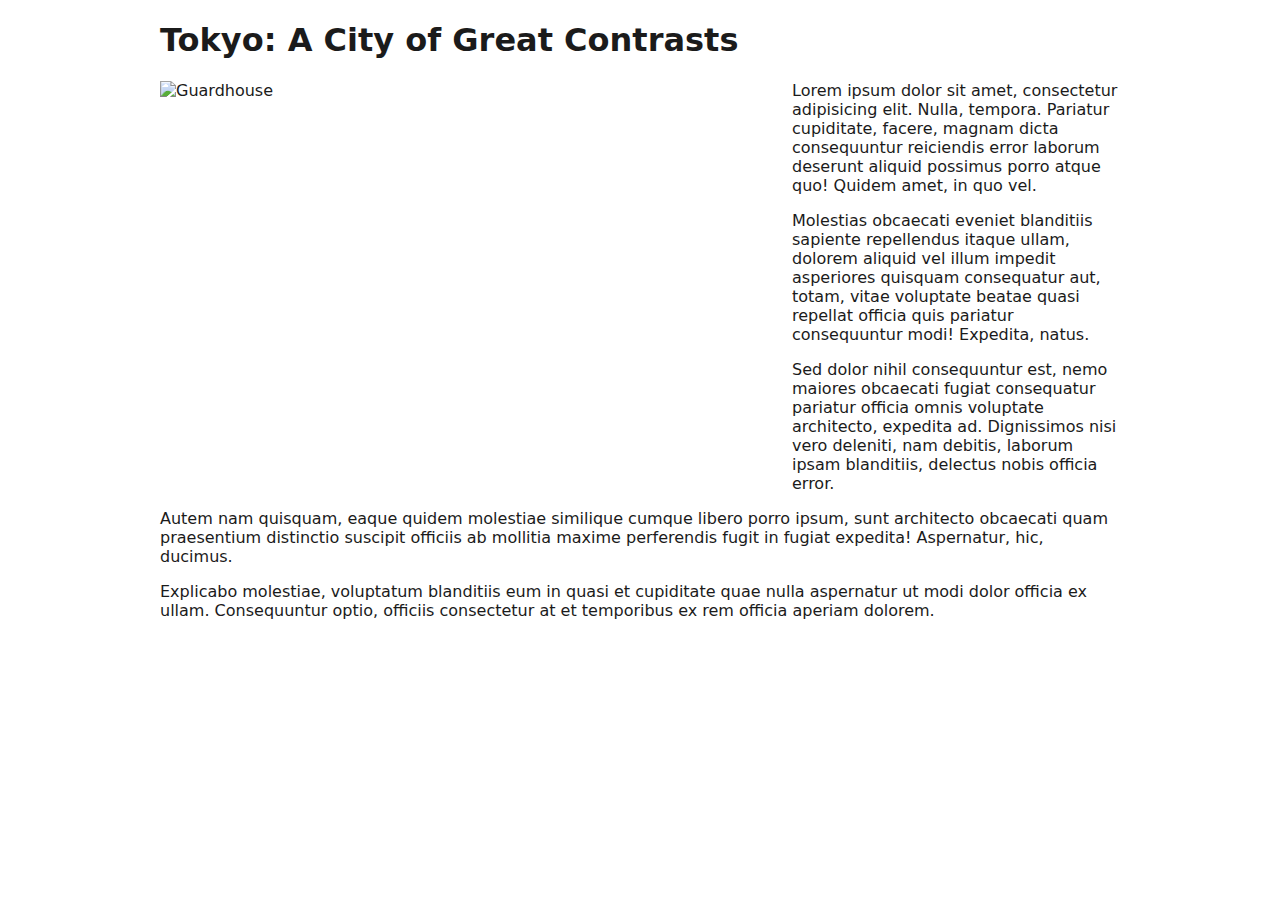
==== index.html @ a8e20ff5 "change the header" ====
<!doctype html>
<html>
<head>
<meta charset="utf-8">
<title>Tokyo: City of Contrasts</title>
<link href="css/styles.css" rel="stylesheet" type="text/css">
</head>

<body>
<h1>Tokyo: A City of Great Contrasts</h1>
<img src="images/guardhouse.jpg" alt="Guardhouse" width="600" height="402" class="floatleft"/>
<p>Lorem ipsum dolor sit amet, consectetur adipisicing elit. Nulla, tempora. Pariatur cupiditate, facere, magnam dicta consequuntur reiciendis error laborum deserunt aliquid possimus porro atque quo! Quidem amet, in quo vel.</p>
<p>Molestias obcaecati eveniet blanditiis sapiente repellendus itaque ullam, dolorem aliquid vel illum impedit asperiores quisquam consequatur aut, totam, vitae voluptate beatae quasi repellat officia quis pariatur consequuntur modi! Expedita, natus.</p>
<p>Sed dolor nihil consequuntur est, nemo maiores obcaecati fugiat consequatur pariatur officia omnis voluptate architecto, expedita ad. Dignissimos nisi vero deleniti, nam debitis, laborum ipsam blanditiis, delectus nobis officia error.</p>
<p>Autem nam quisquam, eaque quidem molestiae similique cumque libero porro ipsum, sunt architecto obcaecati quam praesentium distinctio suscipit officiis ab mollitia maxime perferendis fugit in fugiat expedita! Aspernatur, hic, ducimus.</p>
<p>Explicabo molestiae, voluptatum blanditiis eum in quasi et cupiditate quae nulla aspernatur ut modi dolor officia ex ullam. Consequuntur optio, officiis consectetur at et temporibus ex rem officia aperiam dolorem.</p>
</body>
</html>
---- css/styles.css ----
@charset "utf-8";
body {
    width: 90%;
    margin: 0 auto;
    max-width: 960px;
    color: #1B1B1B;
    font-family: "Lucida Grande", "Lucida Sans Unicode", "Lucida Sans", "DejaVu Sans", Verdana, sans-serif;
}
.floatleft {
	float: left;
	margin-right: 2em;
}
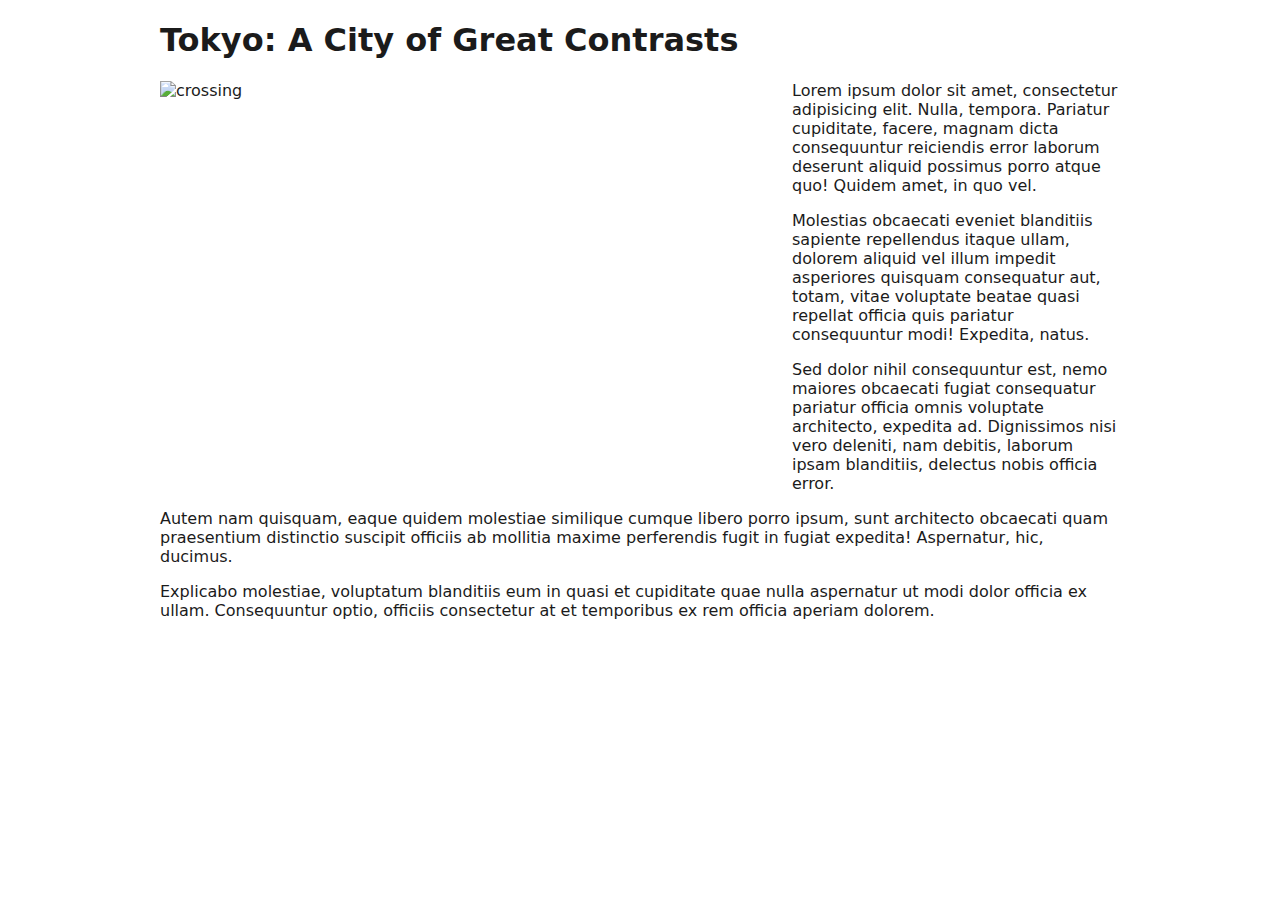
==== commit f3014fea: "change image" ====
--- a/index.html
+++ b/index.html
@@ -8,7 +8,7 @@
 
 <body>
 <h1>Tokyo: A City of Great Contrasts</h1>
-<img src="images/guardhouse.jpg" alt="Guardhouse" width="600" height="402" class="floatleft"/>
+<img src="images/crossing.jpg" alt="crossing" width="600" height="400" class="floatleft"/>
 <p>Lorem ipsum dolor sit amet, consectetur adipisicing elit. Nulla, tempora. Pariatur cupiditate, facere, magnam dicta consequuntur reiciendis error laborum deserunt aliquid possimus porro atque quo! Quidem amet, in quo vel.</p>
 <p>Molestias obcaecati eveniet blanditiis sapiente repellendus itaque ullam, dolorem aliquid vel illum impedit asperiores quisquam consequatur aut, totam, vitae voluptate beatae quasi repellat officia quis pariatur consequuntur modi! Expedita, natus.</p>
 <p>Sed dolor nihil consequuntur est, nemo maiores obcaecati fugiat consequatur pariatur officia omnis voluptate architecto, expedita ad. Dignissimos nisi vero deleniti, nam debitis, laborum ipsam blanditiis, delectus nobis officia error.</p>
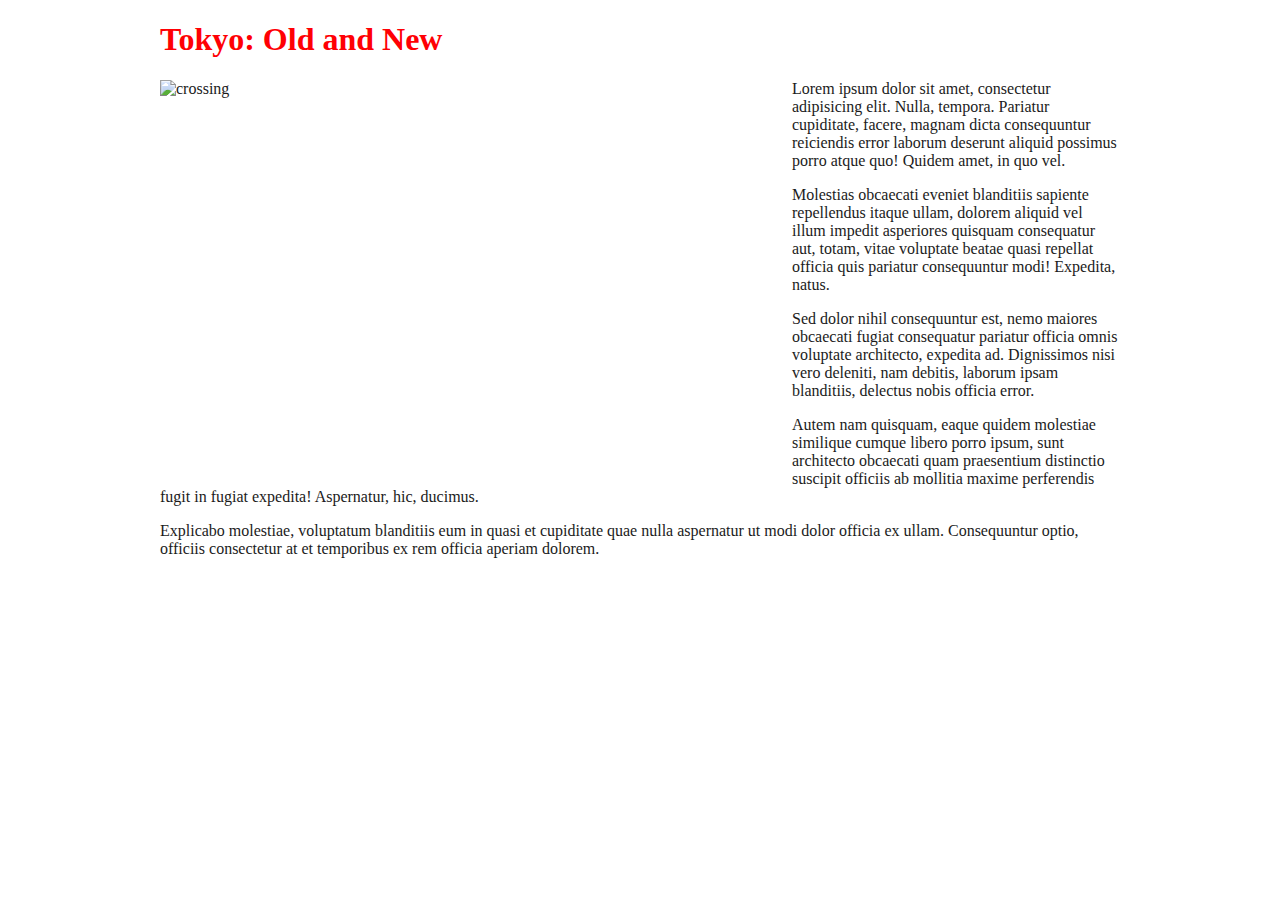
==== commit 9b855ff9: "change the tokyo - old and new" ====
--- a/index.html
+++ b/index.html
@@ -7,7 +7,7 @@
 </head>
 
 <body>
-<h1>Tokyo: A City of Great Contrasts</h1>
+<h1>Tokyo: Old and New</h1>
 <img src="images/crossing.jpg" alt="crossing" width="600" height="400" class="floatleft"/>
 <p>Lorem ipsum dolor sit amet, consectetur adipisicing elit. Nulla, tempora. Pariatur cupiditate, facere, magnam dicta consequuntur reiciendis error laborum deserunt aliquid possimus porro atque quo! Quidem amet, in quo vel.</p>
 <p>Molestias obcaecati eveniet blanditiis sapiente repellendus itaque ullam, dolorem aliquid vel illum impedit asperiores quisquam consequatur aut, totam, vitae voluptate beatae quasi repellat officia quis pariatur consequuntur modi! Expedita, natus.</p>
--- a/css/styles.css
+++ b/css/styles.css
@@ -1,11 +1,15 @@
 @charset "utf-8";
 body {
-    width: 90%;
-    margin: 0 auto;
-    max-width: 960px;
-    color: #1B1B1B;
-    font-family: "Lucida Grande", "Lucida Sans Unicode", "Lucida Sans", "DejaVu Sans", Verdana, sans-serif;
+	width: 90%;
+	margin: 0 auto;
+	max-width: 960px;
+	color: #1B1B1B;
+	font-family: Baskerville, "Palatino Linotype", Palatino, "Century Schoolbook L", "Times New Roman", serif;
 }
+h1 {
+	color: rgba(255,0,4,1.00);
+}
+
 .floatleft {
 	float: left;
 	margin-right: 2em;
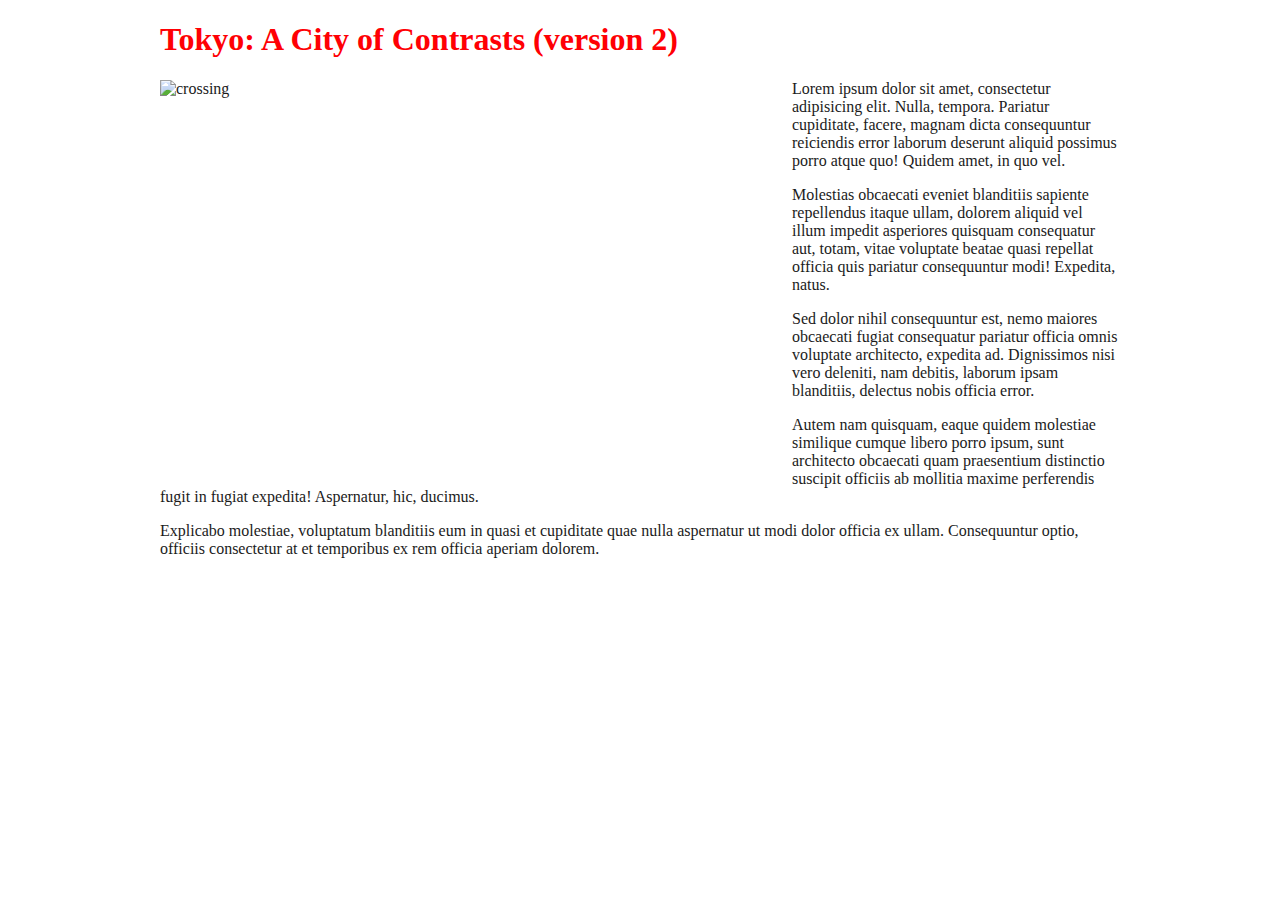
==== commit 50f402b5: "heading version 2" ====
--- a/index.html
+++ b/index.html
@@ -7,7 +7,7 @@
 </head>
 
 <body>
-<h1>Tokyo: Old and New</h1>
+<h1>Tokyo: A City of Contrasts (version 2)</h1>
 <img src="images/crossing.jpg" alt="crossing" width="600" height="400" class="floatleft"/>
 <p>Lorem ipsum dolor sit amet, consectetur adipisicing elit. Nulla, tempora. Pariatur cupiditate, facere, magnam dicta consequuntur reiciendis error laborum deserunt aliquid possimus porro atque quo! Quidem amet, in quo vel.</p>
 <p>Molestias obcaecati eveniet blanditiis sapiente repellendus itaque ullam, dolorem aliquid vel illum impedit asperiores quisquam consequatur aut, totam, vitae voluptate beatae quasi repellat officia quis pariatur consequuntur modi! Expedita, natus.</p>
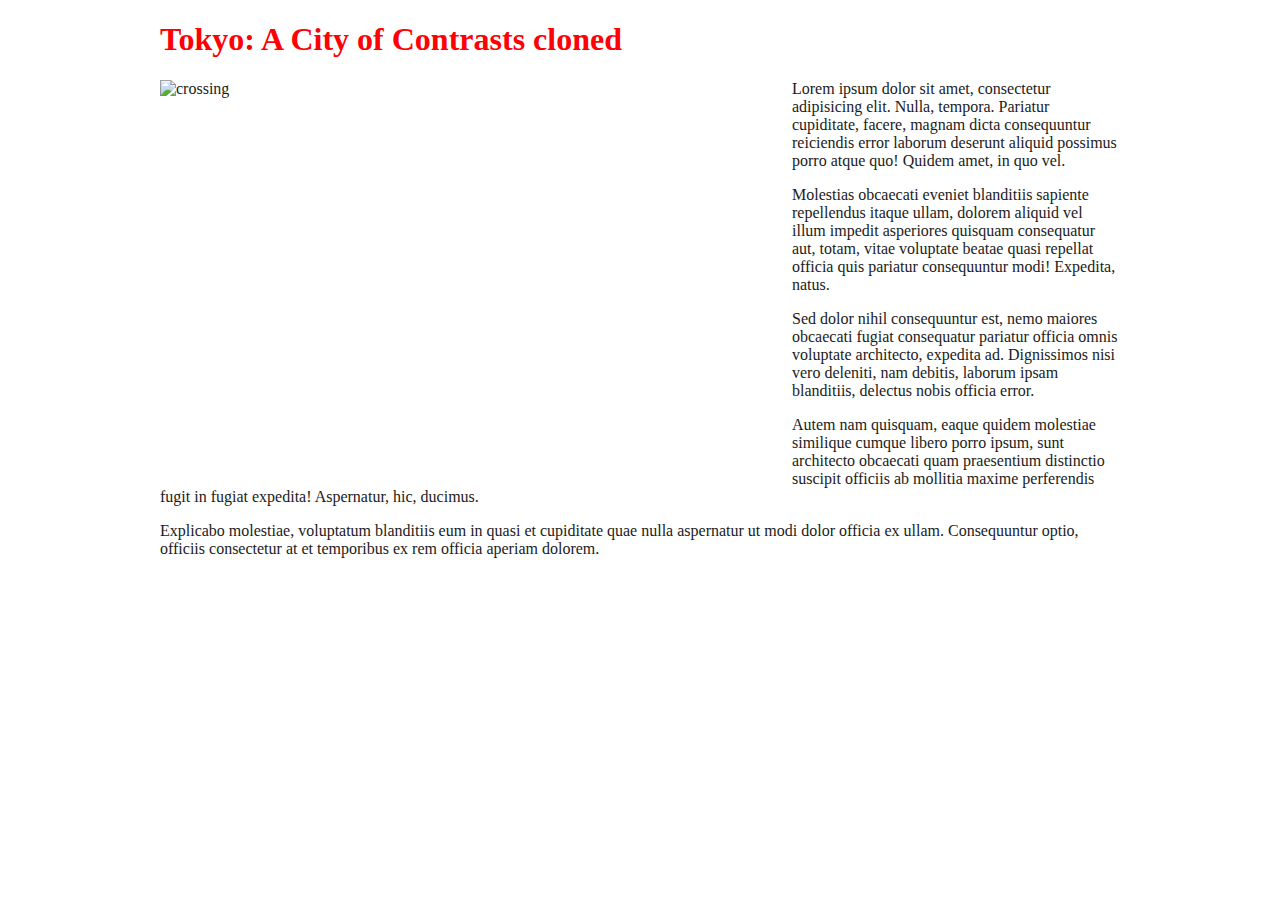
==== commit 90d19ada: "heading change" ====
--- a/index.html
+++ b/index.html
@@ -7,7 +7,7 @@
 </head>
 
 <body>
-<h1>Tokyo: A City of Contrasts (version 2)</h1>
+<h1>Tokyo: A City of Contrasts cloned</h1>
 <img src="images/crossing.jpg" alt="crossing" width="600" height="400" class="floatleft"/>
 <p>Lorem ipsum dolor sit amet, consectetur adipisicing elit. Nulla, tempora. Pariatur cupiditate, facere, magnam dicta consequuntur reiciendis error laborum deserunt aliquid possimus porro atque quo! Quidem amet, in quo vel.</p>
 <p>Molestias obcaecati eveniet blanditiis sapiente repellendus itaque ullam, dolorem aliquid vel illum impedit asperiores quisquam consequatur aut, totam, vitae voluptate beatae quasi repellat officia quis pariatur consequuntur modi! Expedita, natus.</p>
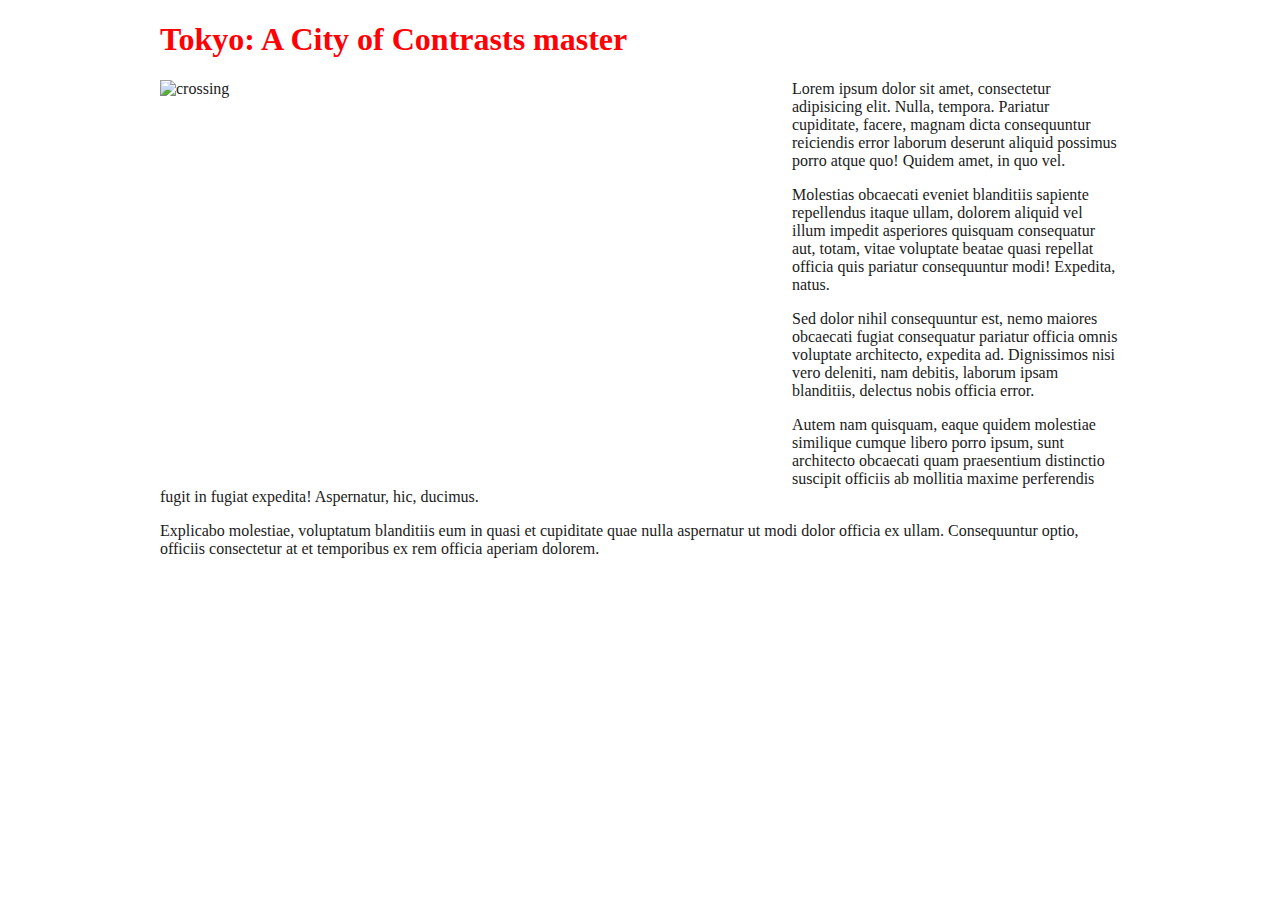
==== commit c62918f4: "heading" ====
--- a/index.html
+++ b/index.html
@@ -7,7 +7,7 @@
 </head>
 
 <body>
-<h1>Tokyo: A City of Contrasts cloned</h1>
+<h1>Tokyo: A City of Contrasts master</h1>
 <img src="images/crossing.jpg" alt="crossing" width="600" height="400" class="floatleft"/>
 <p>Lorem ipsum dolor sit amet, consectetur adipisicing elit. Nulla, tempora. Pariatur cupiditate, facere, magnam dicta consequuntur reiciendis error laborum deserunt aliquid possimus porro atque quo! Quidem amet, in quo vel.</p>
 <p>Molestias obcaecati eveniet blanditiis sapiente repellendus itaque ullam, dolorem aliquid vel illum impedit asperiores quisquam consequatur aut, totam, vitae voluptate beatae quasi repellat officia quis pariatur consequuntur modi! Expedita, natus.</p>
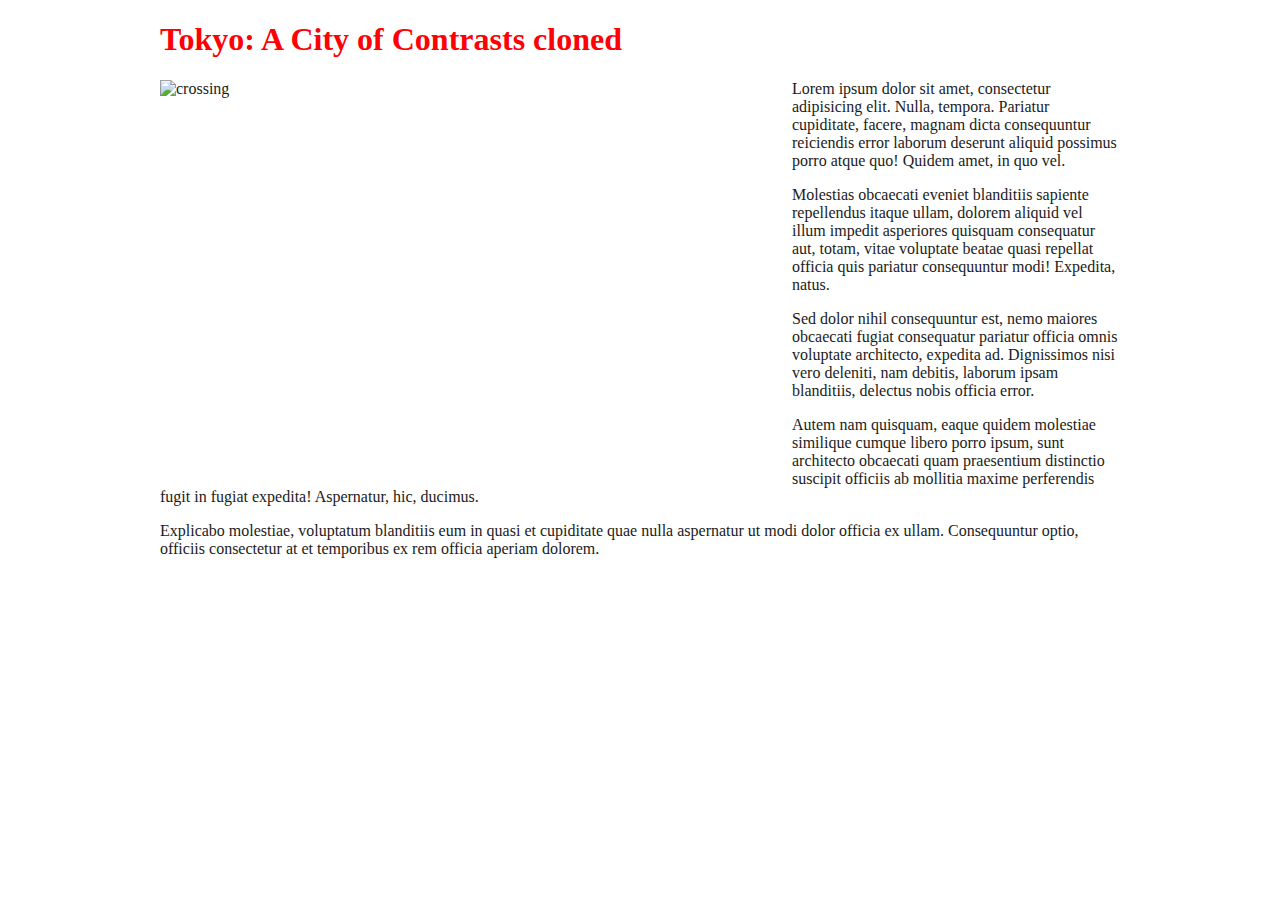
==== commit a9f97cd6: "Merge remote-tracking branch 'origin/master'" ====
--- a/index.html
+++ b/index.html
@@ -7,7 +7,7 @@
 </head>
 
 <body>
-<h1>Tokyo: A City of Contrasts master</h1>
+<h1>Tokyo: A City of Contrasts cloned</h1>
 <img src="images/crossing.jpg" alt="crossing" width="600" height="400" class="floatleft"/>
 <p>Lorem ipsum dolor sit amet, consectetur adipisicing elit. Nulla, tempora. Pariatur cupiditate, facere, magnam dicta consequuntur reiciendis error laborum deserunt aliquid possimus porro atque quo! Quidem amet, in quo vel.</p>
 <p>Molestias obcaecati eveniet blanditiis sapiente repellendus itaque ullam, dolorem aliquid vel illum impedit asperiores quisquam consequatur aut, totam, vitae voluptate beatae quasi repellat officia quis pariatur consequuntur modi! Expedita, natus.</p>
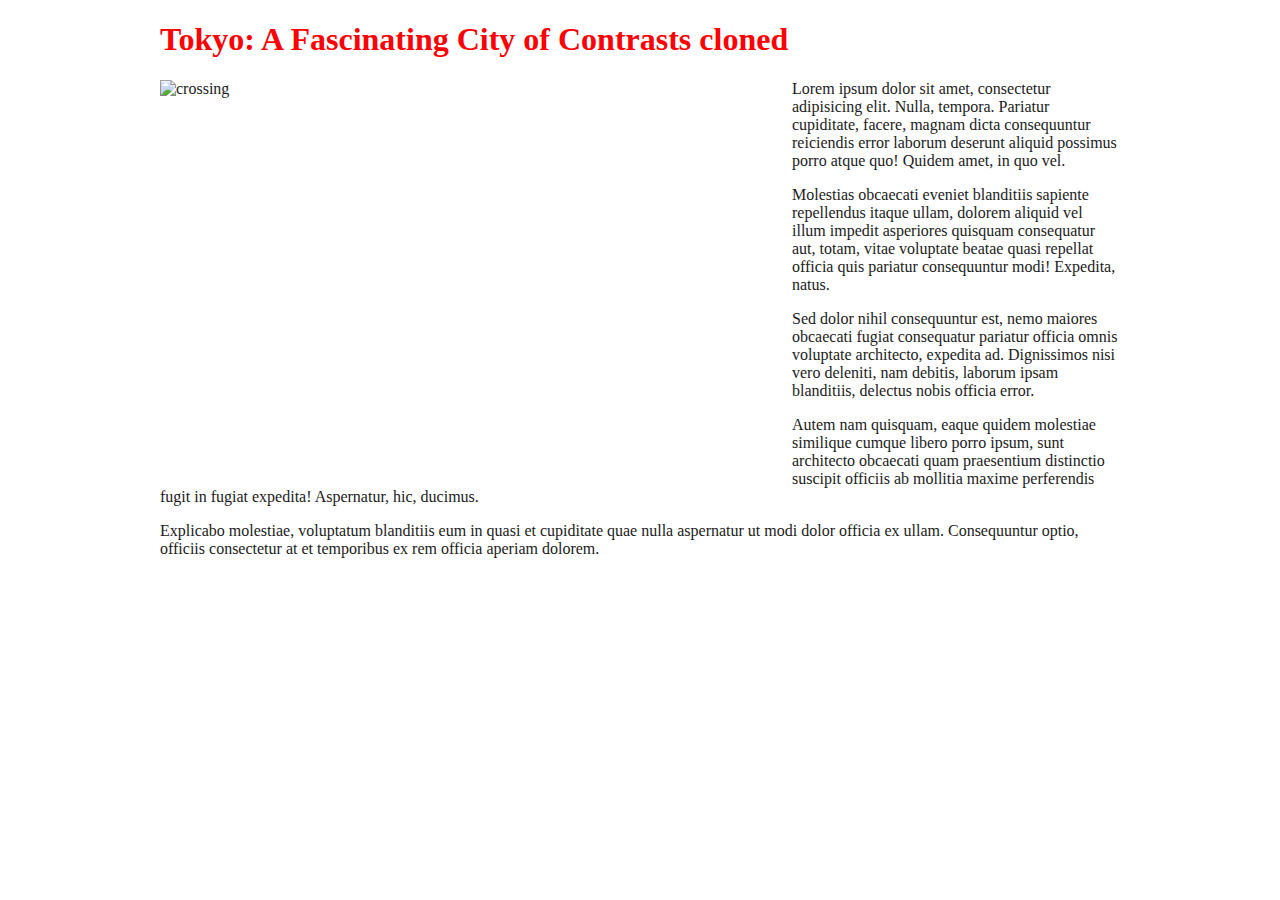
==== commit b96a2c29: "change heading" ====
--- a/index.html
+++ b/index.html
@@ -7,7 +7,7 @@
 </head>
 
 <body>
-<h1>Tokyo: A City of Contrasts cloned</h1>
+<h1>Tokyo: A Fascinating City of Contrasts cloned</h1>
 <img src="images/crossing.jpg" alt="crossing" width="600" height="400" class="floatleft"/>
 <p>Lorem ipsum dolor sit amet, consectetur adipisicing elit. Nulla, tempora. Pariatur cupiditate, facere, magnam dicta consequuntur reiciendis error laborum deserunt aliquid possimus porro atque quo! Quidem amet, in quo vel.</p>
 <p>Molestias obcaecati eveniet blanditiis sapiente repellendus itaque ullam, dolorem aliquid vel illum impedit asperiores quisquam consequatur aut, totam, vitae voluptate beatae quasi repellat officia quis pariatur consequuntur modi! Expedita, natus.</p>
